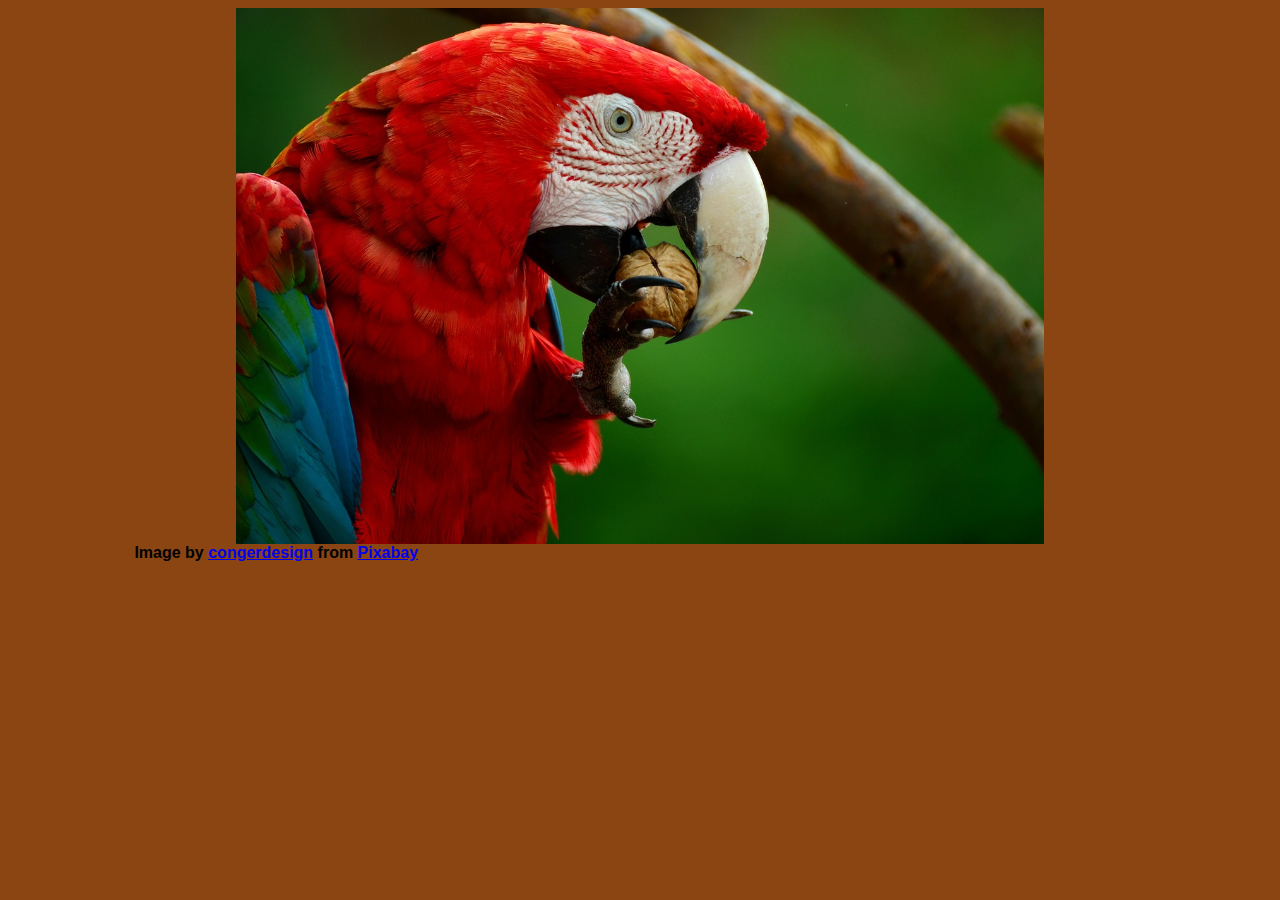
==== cssvariables/index.html @ e5519f02 "feat: html, css, and sample image for the cssvariables aoo" ====
<!DOCTYPE html>
<html lang="en">
    <head>
        
        <meta charset="UTF-8" />
        <meta name="viewport" content="width=device-width, initial-scale=1.0" />

        <link rel="stylesheet" href="./src/css/styles.css" />

        <title>CSS Variables</title>
    </head>

    <body>
        <main>
            <div id="image-frame">
                <img src="./src/assets/images/macaw.jpg" alt="macaw image" />
                <caption>Image by <a href="https://pixabay.com/users/congerdesign-509903/?utm_source=link-attribution&utm_medium=referral&utm_campaign=image&utm_content=856574">congerdesign</a> from <a href="https://pixabay.com//?utm_source=link-attribution&utm_medium=referral&utm_campaign=image&utm_content=856574">Pixabay</a></caption>
            </div>
        </main>
    </body>
</html>
---- cssvariables/src/css/styles.css ----
body {
    background-color: saddlebrown;
    font-family: Arial, Helvetica, sans-serif;
    font-weight: bold;
}

#image-frame {
    width: 80%;
    height: 50%;
    margin-left: auto;
    margin-right: auto;
}

#image-frame img {
    width: 80%;
    height: 80%;
    display: block;
    margin-left: auto;
    margin-right: auto;
}
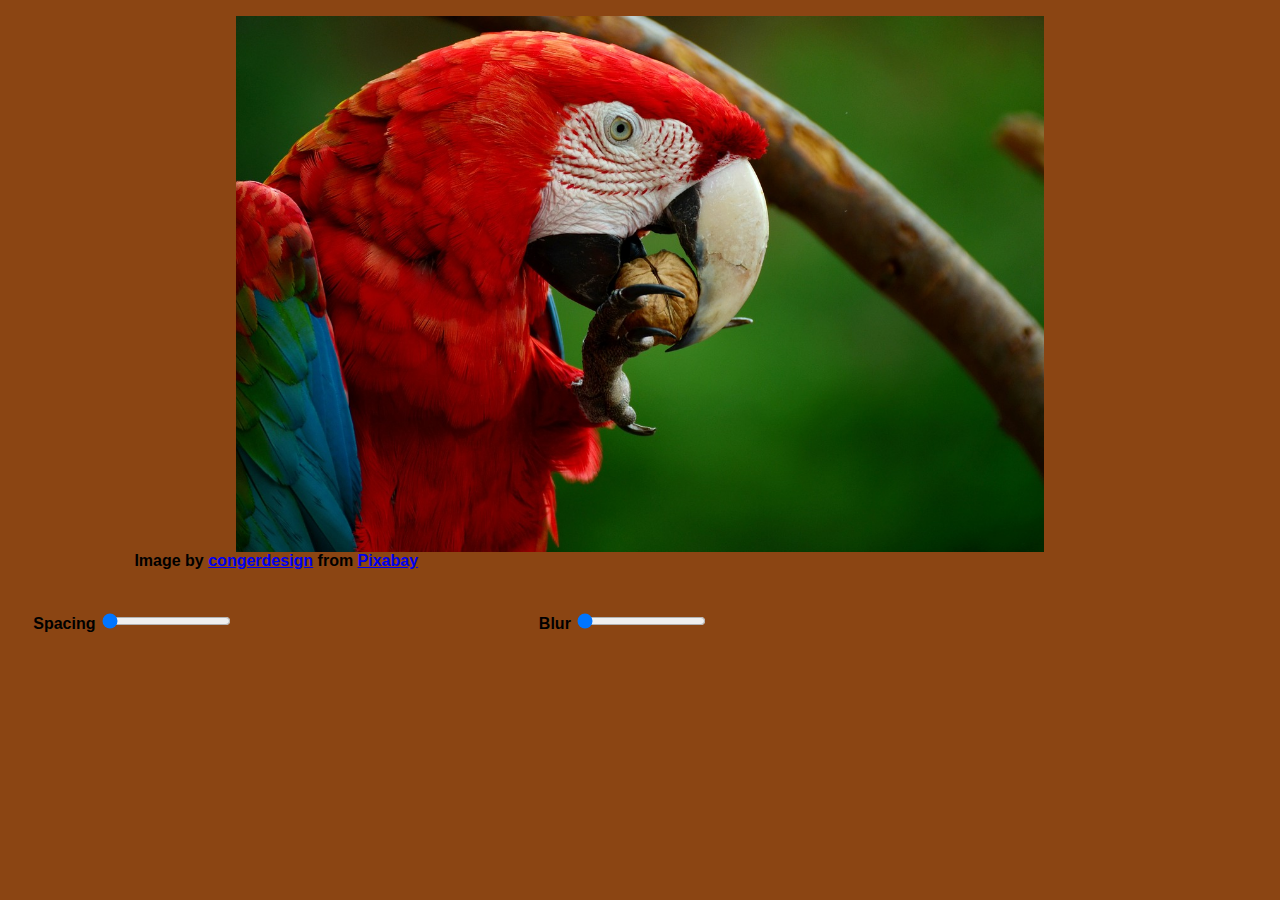
==== commit 15e6bfb8: "feat: Initial css and html for the form controls" ====
--- a/cssvariables/index.html
+++ b/cssvariables/index.html
@@ -12,9 +12,25 @@
 
     <body>
         <main>
-            <div id="image-frame">
+            <figure id="image-frame">
                 <img src="./src/assets/images/macaw.jpg" alt="macaw image" />
-                <caption>Image by <a href="https://pixabay.com/users/congerdesign-509903/?utm_source=link-attribution&utm_medium=referral&utm_campaign=image&utm_content=856574">congerdesign</a> from <a href="https://pixabay.com//?utm_source=link-attribution&utm_medium=referral&utm_campaign=image&utm_content=856574">Pixabay</a></caption>
+                <figcaption>Image by <a href="https://pixabay.com/users/congerdesign-509903/?utm_source=link-attribution&utm_medium=referral&utm_campaign=image&utm_content=856574">congerdesign</a> from <a href="https://pixabay.com//?utm_source=link-attribution&utm_medium=referral&utm_campaign=image&utm_content=856574">Pixabay</a></figcaption>
+            </figure>
+
+            <div id="controls-panel">
+                <form>
+
+                    <div class="field">
+                        <label for="range-spacing">Spacing</label>
+                        <input id="range-spacing" type="range" min="10" max="200" value="10" data-sizing="10px"/>
+                    </div>
+
+                    <div class="field">
+                        <label for="range-spacing">Blur</label>
+                        <input id="range-blur" type="range" min="10" max="200" value="10" data-sizing="10px"/>
+                    </div>
+
+                </form>
             </div>
         </main>
     </body>
--- a/cssvariables/src/css/styles.css
+++ b/cssvariables/src/css/styles.css
@@ -19,3 +19,16 @@
     margin-right: auto;
 }
 
+#controls-panel {
+    width: 80%;
+    height: auto;
+    padding: 2%;
+}
+
+#controls-panel form {
+    display: flex;
+}
+
+#controls-panel form .field {
+    flex: 50%;
+}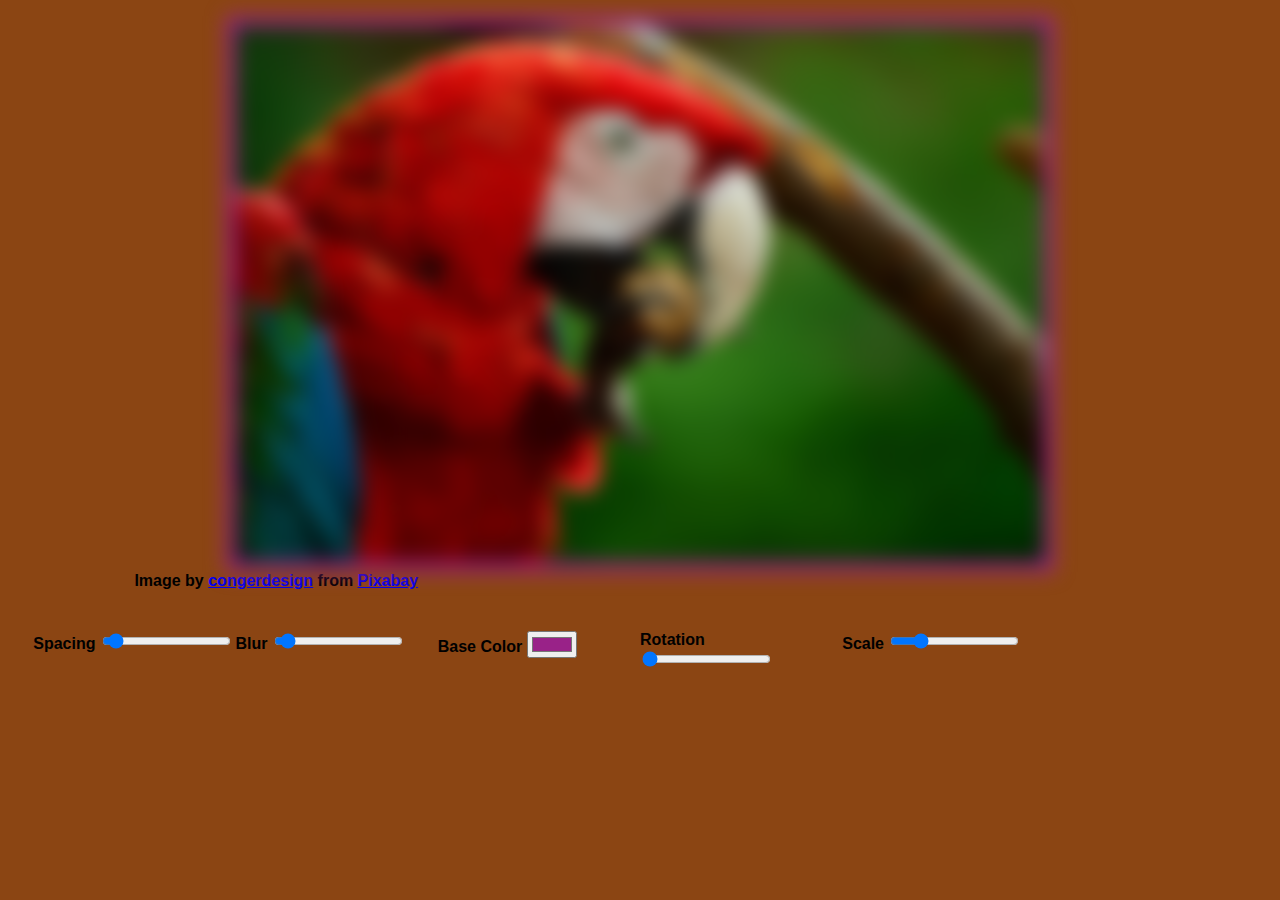
==== commit 5e07d173: "feat: css variables to control blr, padding, background color, rotation and scale feat: javascript l" ====
--- a/cssvariables/index.html
+++ b/cssvariables/index.html
@@ -6,6 +6,7 @@
         <meta name="viewport" content="width=device-width, initial-scale=1.0" />
 
         <link rel="stylesheet" href="./src/css/styles.css" />
+        <script src="./src/javascript/app.js" defer></script>
 
         <title>CSS Variables</title>
     </head>
@@ -22,12 +23,27 @@
 
                     <div class="field">
                         <label for="range-spacing">Spacing</label>
-                        <input id="range-spacing" type="range" min="10" max="200" value="10" data-sizing="10px"/>
+                        <input id="range-spacing" name="spacing" type="range" min="0" max="200" value="10" data-sizing="px"/>
                     </div>
 
                     <div class="field">
-                        <label for="range-spacing">Blur</label>
-                        <input id="range-blur" type="range" min="10" max="200" value="10" data-sizing="10px"/>
+                        <label for="range-blur">Blur</label>
+                        <input id="range-blur" name="blur" type="range" min="0" max="200" value="10" data-sizing="px"/>
+                    </div>
+
+                    <div class="field">
+                        <label for="color-base">Base Color</label>
+                        <input id="color-base" name="base" type="color" value="#992288" />
+                    </div>
+
+                    <div class="field">
+                        <label for="range-rotation">Rotation</label>
+                        <input id="range-rotation" name="rotation" type="range" min="0" max="270" value="0" data-sizing="deg" />
+                    </div>
+
+                    <div class="field">
+                        <label for="range-scale">Scale</label>
+                        <input id="range-scale" name="scale" type="range" min="0.5" max="3.0" value="1.0" step="0.5" />
                     </div>
 
                 </form>
--- a/cssvariables/src/css/styles.css
+++ b/cssvariables/src/css/styles.css
@@ -1,7 +1,18 @@
+:root {
+    --base: #992288;
+    --spacing: 10px;
+    --blur: 10px;
+    --rotation: 0deg;
+    --scale: 1.0;
+}
+
 body {
     background-color: saddlebrown;
     font-family: Arial, Helvetica, sans-serif;
     font-weight: bold;
+
+    max-width: 100%;
+    max-height: 100%;
 }
 
 #image-frame {
@@ -17,6 +28,12 @@
     display: block;
     margin-left: auto;
     margin-right: auto;
+
+    padding: var(--spacing);
+    background-color: var(--base);
+    filter: blur(var(--blur));
+    transform: rotate(var(--rotation));
+    scale: var(--scale);
 }
 
 #controls-panel {
